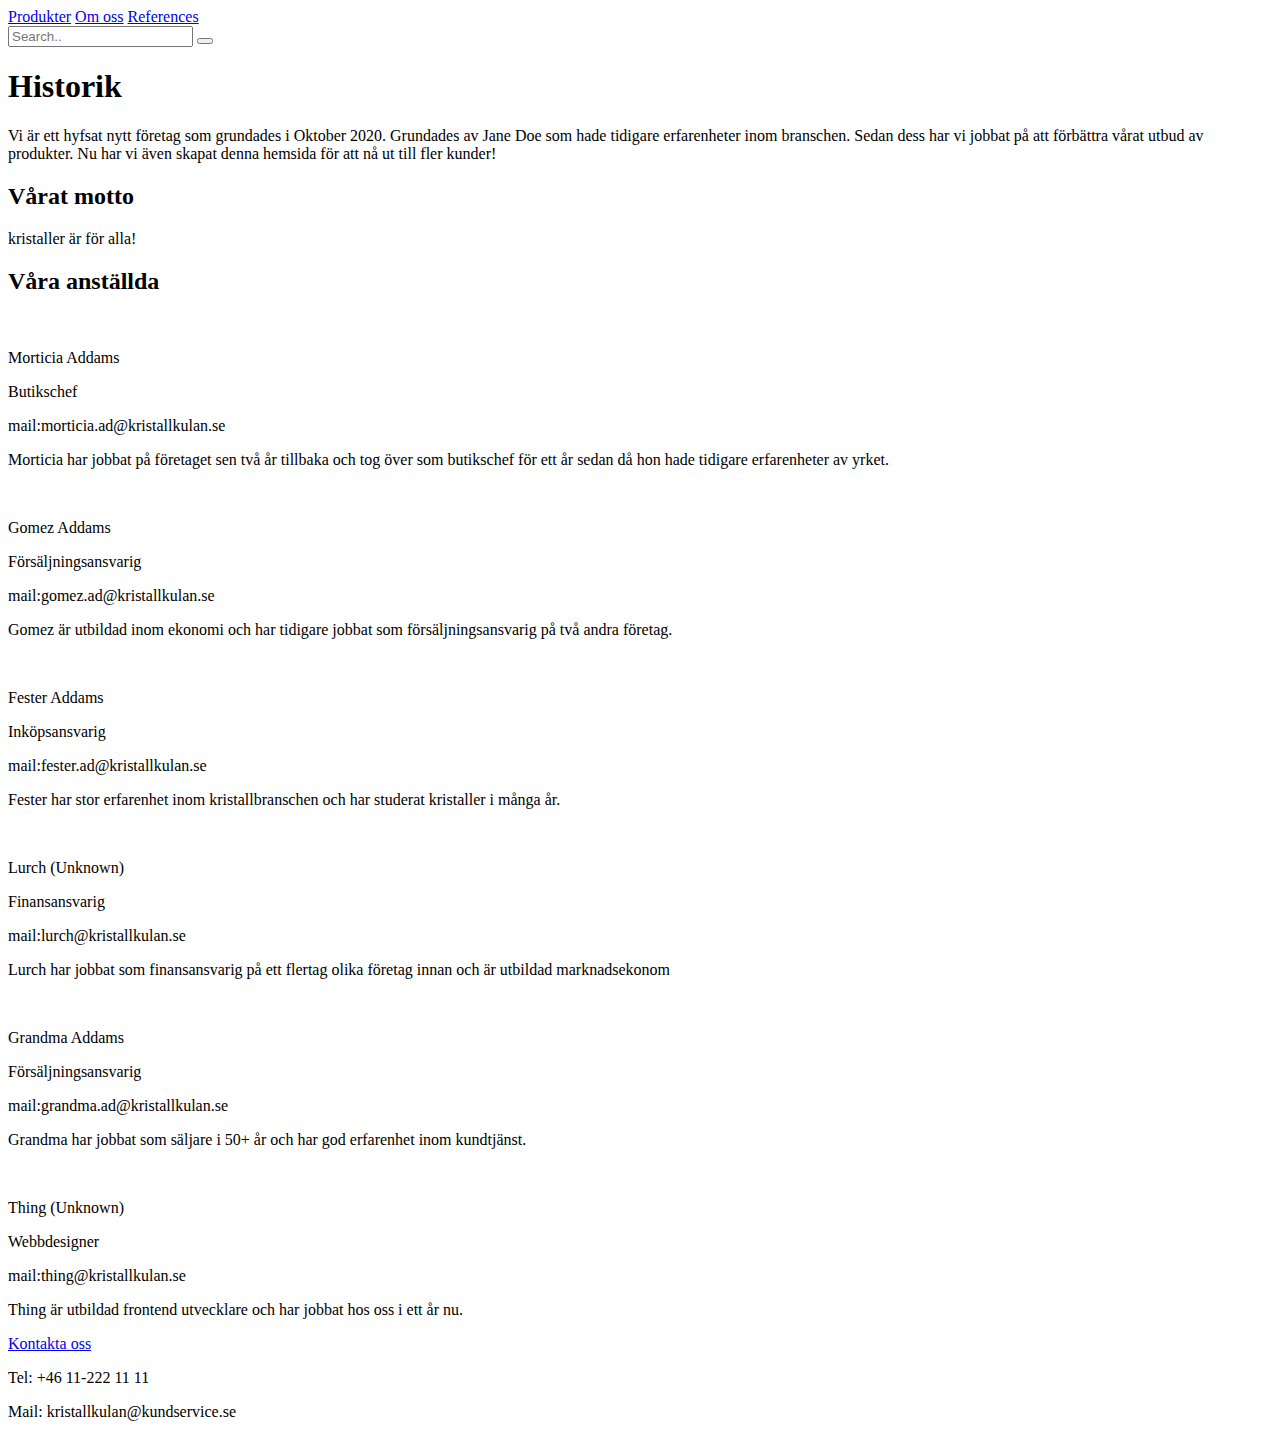
==== pages/about.html @ a6371d2d "first push" ====
<!DOCTYPE html>
<html lang="en">
<head>
    <meta charset="UTF-8">
    <meta http-equiv="X-UA-Compatible" content="IE=edge">
    <meta name="viewport" content="width=device-width, initial-scale=1.0">
    <title>Document</title>
    <link rel="stylesheet" href="about.css" />
     <link rel="stylesheet" href="/styles/about.css" />
    <script src="https://kit.fontawesome.com/8da62fe231.js" crossorigin="anonymous"></script>
</head>
<body>
    <header>
        <div class="topnav">


                <a href="pages/products.html">Produkter</a>

                <a href="pages/about.html">Om oss</a>

                <a href="#section">References</a>


                <div class="search-container">
                    
                        <input type="text" placeholder="Search.." name="search">
                        <button type="submit"><i class="fa fa-search"></i></button>
                    
                </div>
        </div>
    </header>
            <main>
            <div>
            <h1>Historik</h1>
            <p>Vi är ett hyfsat nytt företag som grundades i Oktober 2020. 
                Grundades av Jane Doe som hade tidigare erfarenheter inom
            branschen. Sedan dess har vi jobbat på att förbättra vårat utbud av produkter. Nu
        har vi även skapat denna hemsida för att nå ut till fler kunder!</p>
            <div>
                <h2>Vårat motto</h2>
                <p id="motto">kristaller är för alla!</p>
             </div>
             <div id="ouremployees">
                <h2>Våra anställda</h2>
                <div id="employees">
                    <div id="employee">
                        <img src="https://media.vogue.fr/photos/5f85f29ba962a5c2c56f5a26/2:3/w_2560%2Cc_limit/010_A7A08C18_307.jpg" alt="">
                        <p>Morticia Addams</p>
                        <p>Butikschef</p>
                        <div>
                        <p id="mail">mail:morticia.ad@kristallkulan.se</p>
                        <p id="mail">Morticia har jobbat på företaget sen två år tillbaka och tog över som butikschef för ett år sedan då hon hade tidigare erfarenheter av yrket.</p>
                    </div>
                    </div>
                    <div id="employee">
                        <img src="https://cdn.costumewall.com/wp-content/uploads/2017/08/gomez-addams.jpg" alt="">
                        <p>Gomez Addams</p>
                        <p>Försäljningsansvarig</p>
                        <div>
                        <p id="mail">mail:gomez.ad@kristallkulan.se</p>
                        <p id="mail">Gomez är utbildad inom ekonomi och har tidigare jobbat som försäljningsansvarig på två andra företag.</p>
                        </div>
                    </div>
                    <div id="employee">
                        <img src="https://www.gamereactor.se/media/54/unclefesterconfirmed_3875453b.jpg" alt="">
                        <p>Fester Addams</p>
                        <p>Inköpsansvarig</p>
                        <div>
                        <p id="mail">mail:fester.ad@kristallkulan.se</p>
                        <p id="mail">Fester har stor erfarenhet inom kristallbranschen och har studerat kristaller i många år. </p>
                    </div>
                    </div>
                    <div id="employee">
                        <img src="https://i.pinimg.com/736x/b9/5e/43/b95e43a04704cc5d73efd9fd63499424.jpg" alt="">
                        <p>Lurch (Unknown)</p>
                        <p>Finansansvarig</p>
                        <div>
                        <p id="mail">mail:lurch@kristallkulan.se</p>
                        <p id="mail">Lurch har jobbat som finansansvarig på ett flertag olika företag innan och är utbildad marknadsekonom</p>
                    </div>
                    </div>
                    <div id="employee">
                        <img src="https://i.pinimg.com/550x/61/1c/0f/611c0fe2fe13cba26fe806922c65be18.jpg" alt="">
                        <p>Grandma Addams</p>
                        <p>Försäljningsansvarig</p>
                        <div>
                        <p id="mail">mail:grandma.ad@kristallkulan.se</p>
                        <p id="mail">Grandma har jobbat som säljare i 50+ år och har god erfarenhet inom kundtjänst.</p>
                    </div>
                    </div>
                    <div id="employee">
                        <img src="https://media.printables.com/media/prints/7804/images/59629_c0c9aea0-8a81-4b3f-a62c-150da17a653c/thumbs/cover/1280x960/jpg/img_1377.webp" alt="">
                        <p>Thing (Unknown)</p>
                        <p>Webbdesigner</p>
                        <div>
                        <p id="mail">mail:thing@kristallkulan.se</p>
                        <p id="mail">Thing är utbildad frontend utvecklare och har jobbat hos oss i ett år nu.</p>
                    </div>
                    </div>
                </div>
             </div>
        </div>
    </main>
    <footer>
        <div>
            <a href="./pages/contact.html">Kontakta oss</a>
            <p>Tel: +46 11-222 11 11</p>
            <p>Mail: kristallkulan@kundservice.se</p>
        </div>
    </footer>
   
</body>
</html>
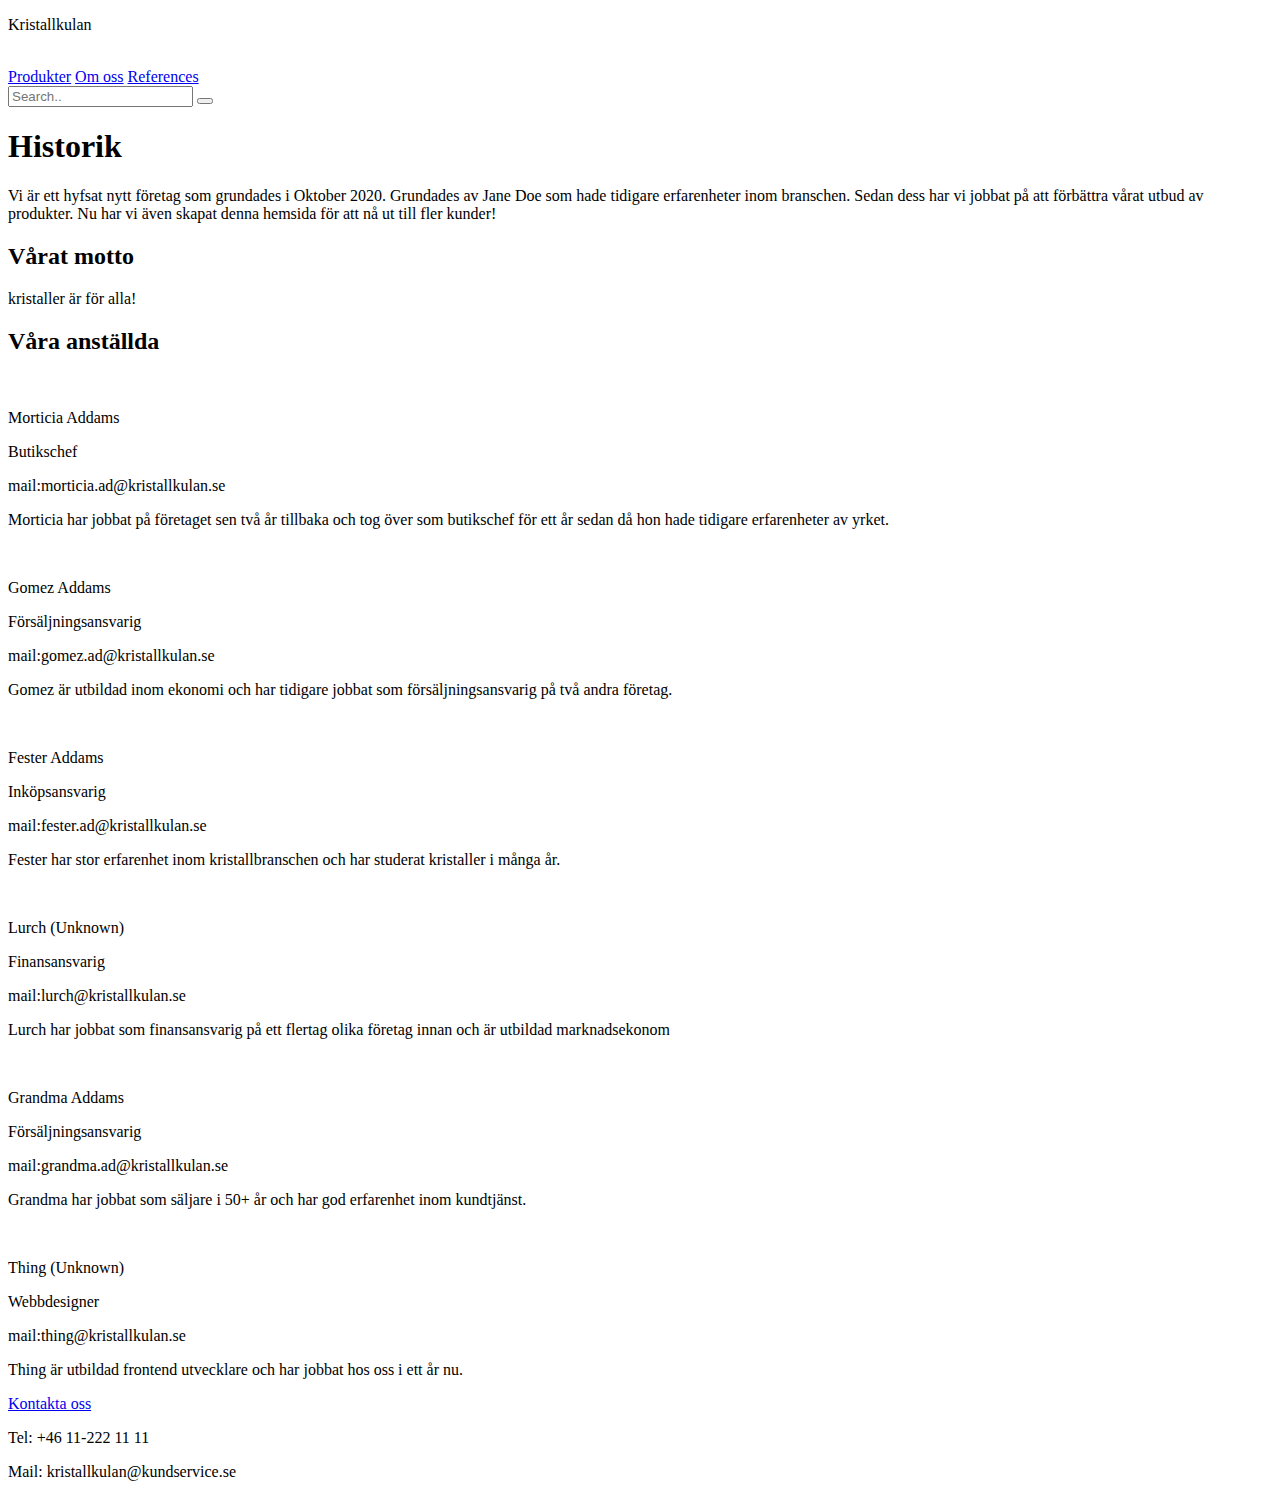
==== commit bd372777: "gjorde om" ====
--- a/pages/about.html
+++ b/pages/about.html
@@ -5,28 +5,43 @@
     <meta http-equiv="X-UA-Compatible" content="IE=edge">
     <meta name="viewport" content="width=device-width, initial-scale=1.0">
     <title>Document</title>
-    <link rel="stylesheet" href="about.css" />
-     <link rel="stylesheet" href="/styles/about.css" />
+    <link rel="stylesheet" href="style.css" />
+     <link rel="stylesheet" href="/styles/style.css" />
     <script src="https://kit.fontawesome.com/8da62fe231.js" crossorigin="anonymous"></script>
 </head>
 <body>
     <header>
+        
+        <div class="headericon">
+            <p>Kristallkulan</p>
+            <img src="https://64.media.tumblr.com/810bd1c661f2d522932343b960ae74d4/36181eb173342eaf-2b/s250x400/ea0c68b4efbc985e204f70e9e1ce87aac0e2e766.pnj" alt=""> 
+        </div>
+    
         <div class="topnav">
 
+            <nav>
+                <a href="products.html">Produkter</a>
 
-                <a href="pages/products.html">Produkter</a>
+                <a href="about.html">Om oss</a>
 
-                <a href="pages/about.html">Om oss</a>
+                <a href="reference.html">References</a>
 
-                <a href="#section">References</a>
+            </nav>
+            <div class="nav-menu-wrapper">
+                <div id="icons">
+                    <a class="fa-solid fa-house" href="/index.html"></a>
+                    <a class="fa-solid fa-user" href=""></a>
+                    <a class="fa-solid fa-cart-shopping" href=""></a>
+                </div>
 
 
                 <div class="search-container">
-                    
-                        <input type="text" placeholder="Search.." name="search">
-                        <button type="submit"><i class="fa fa-search"></i></button>
-                    
+
+                    <input type="text" placeholder="Search.." name="search">
+                    <button type="submit"><i class="fa fa-search"></i></button>
+
                 </div>
+            </div>
         </div>
     </header>
             <main>
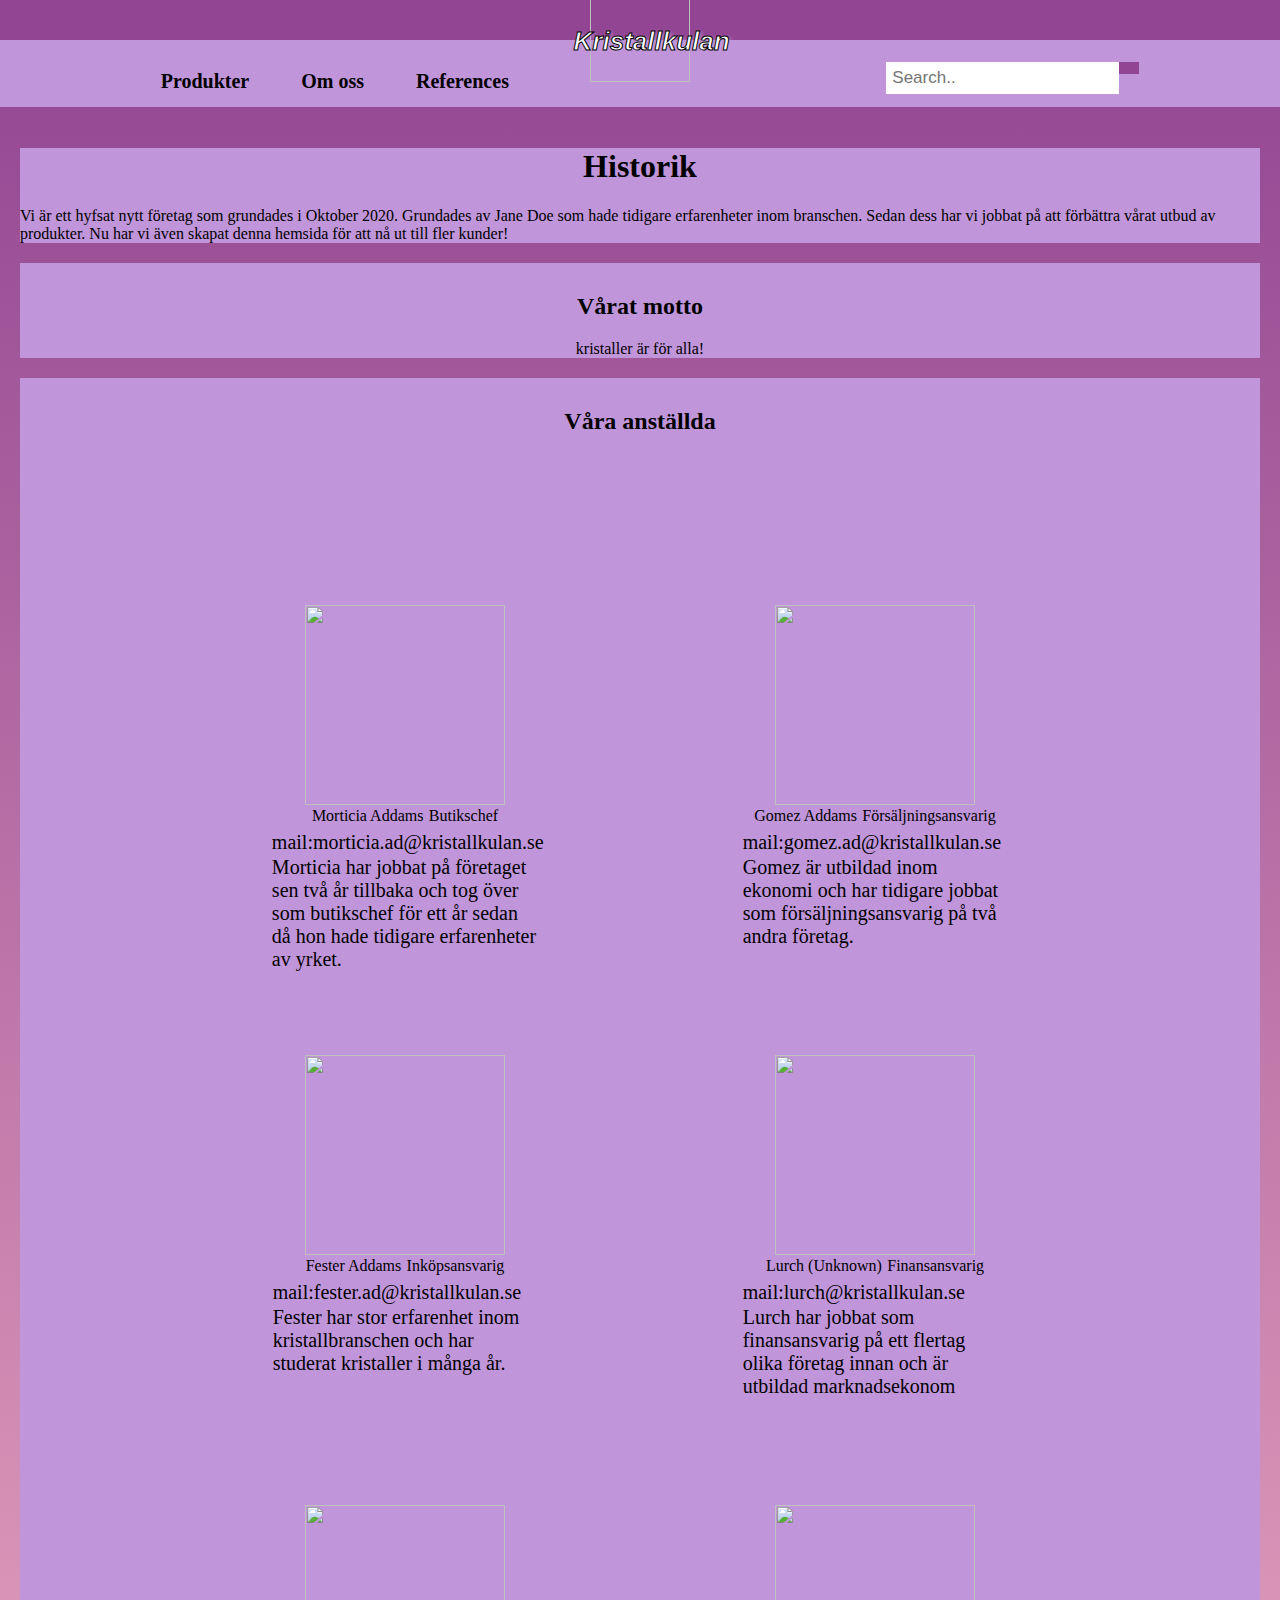
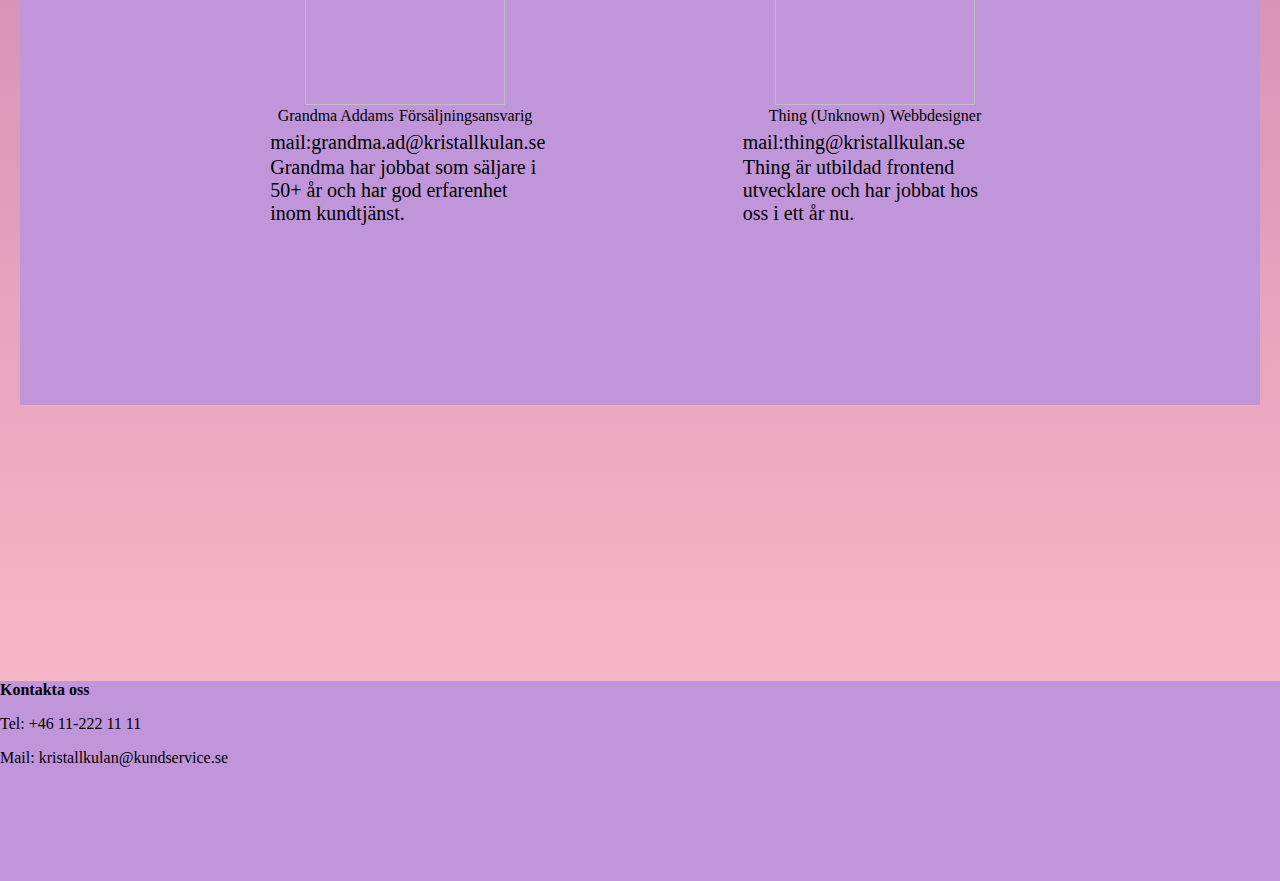
==== commit ab139a69: "completed project" ====
--- a/pages/about.html
+++ b/pages/about.html
@@ -5,8 +5,8 @@
     <meta http-equiv="X-UA-Compatible" content="IE=edge">
     <meta name="viewport" content="width=device-width, initial-scale=1.0">
     <title>Document</title>
-    <link rel="stylesheet" href="style.css" />
-     <link rel="stylesheet" href="/styles/style.css" />
+    <link rel="stylesheet" href="about.css" />
+     <link rel="stylesheet" href="/styles/about.css" />
     <script src="https://kit.fontawesome.com/8da62fe231.js" crossorigin="anonymous"></script>
 </head>
 <body>
@@ -46,12 +46,14 @@
     </header>
             <main>
             <div>
+                <div class="history">
             <h1>Historik</h1>
             <p>Vi är ett hyfsat nytt företag som grundades i Oktober 2020. 
                 Grundades av Jane Doe som hade tidigare erfarenheter inom
             branschen. Sedan dess har vi jobbat på att förbättra vårat utbud av produkter. Nu
         har vi även skapat denna hemsida för att nå ut till fler kunder!</p>
-            <div>
+    </div>
+            <div class="motto">
                 <h2>Vårat motto</h2>
                 <p id="motto">kristaller är för alla!</p>
              </div>
@@ -118,7 +120,7 @@
     </main>
     <footer>
         <div>
-            <a href="./pages/contact.html">Kontakta oss</a>
+            <a href="contact.html">Kontakta oss</a>
             <p>Tel: +46 11-222 11 11</p>
             <p>Mail: kristallkulan@kundservice.se</p>
         </div>
--- a/styles/about.css
+++ b/styles/about.css
@@ -0,0 +1,228 @@
+body {
+  margin: 0;
+  background-image: linear-gradient(rgb(146, 69, 146), pink);
+}
+
+header {
+  width: 100%;
+  background: rgb(192, 149, 218);
+}
+
+.headericon {
+  font-size: 25px;
+  display: flex;
+  position: relative;
+  text-align: center;
+  width: 100%;
+  height: 40px;
+  background-color: rgb(146, 69, 146);
+}
+
+.headericon p {
+  position: absolute;
+  z-index: 100;
+  right: 43%;
+  color: white;
+  font-size: 26px;
+  font-family: Arial, Helvetica, sans-serif;
+  font-weight: 900;
+  font-style: italic;
+  -webkit-text-stroke: 1px black;
+  text-shadow: 2px 2px 4px rgb(192, 149, 218);
+}
+
+.headericon img {
+  position: relative;
+  top: 80%;
+  left: 50%;
+  transform: translate(-50%, -50%);
+  width: 100px;
+  height: 100px;
+}
+
+.topnav {
+  overflow: hidden;
+  display: flex;
+  justify-content: space-around;
+}
+
+.topnav a {
+  float: left;
+  display: block;
+  text-align: center;
+  padding: 10px 16px;
+  text-decoration: none;
+  font-size: 20px;
+  margin-top: 20px;
+  margin-bottom: 4px;
+  margin-left: 20px;
+}
+
+.topnav input[type=text] {
+  padding: 6px;
+  margin-top: 8px;
+  font-size: 17px;
+  border: none;
+}
+
+.topnav .search-container button {
+  float: right;
+  padding: 6px 10px;
+  margin-top: 8px;
+  margin-right: 16px;
+  font-size: 17px;
+  border: none;
+  background-color: rgb(146, 69, 146);
+  color: white;
+}
+
+.nav-menu-wrapper {
+  display: flex;
+  align-items: center;
+  gap: 1rem;
+}
+
+.topnav .search-container {
+  float: right;
+}
+
+#icons a {
+  position: relative;
+  font-size: 25px;
+  margin: 0px;
+}
+
+main {
+  padding: 20px;
+}
+
+.history {
+  width: 100%;
+  background: rgb(192, 149, 218);
+}
+
+.history h1 {
+  display: flex;
+  justify-content: center;
+}
+
+.history p {
+  display: flex;
+  justify-content: center;
+}
+
+.motto {
+  width: 100%;
+  background: rgb(192, 149, 218);
+}
+
+h2 {
+  display: flex;
+  justify-content: center;
+  padding-top: 30px;
+}
+
+#motto {
+  display: flex;
+  justify-content: center;
+}
+
+#ouremployees {
+  width: 100%;
+  background-color: rgb(192, 149, 218);
+  padding-bottom: 200px;
+}
+
+#employees {
+  position: relative;
+  display: flex;
+  flex-direction: row;
+  justify-content: center;
+  align-items: flex-start;
+  flex-wrap: wrap;
+}
+
+#employee {
+  position: relative;
+  display: flex;
+  flex-direction: row;
+  justify-content: center;
+  align-items: flex-start;
+  flex-wrap: wrap;
+  height: 200px;
+  width: 270px;
+  margin: 100px;
+  margin-top: 150px;
+}
+
+#employees p {
+  position: relative;
+  margin: 1%;
+}
+
+img {
+  height: 200px;
+  width: 200px;
+  -o-object-fit: cover;
+     object-fit: cover;
+  -o-object-position: 70% 30%;
+     object-position: 70% 30%;
+}
+
+#mail {
+  font-size: 20px;
+  display: flex;
+}
+
+a:link {
+  text-decoration: none;
+  color: black;
+  font-weight: 800;
+}
+
+a:visited {
+  color: black;
+}
+
+a:hover {
+  color: pink;
+}
+
+@media screen and (max-width: 700px) {
+  .topnav .search-container {
+    float: none;
+    width: 100%;
+  }
+  .topnav {
+    flex-direction: column;
+  }
+  .nav-menu-wrapper {
+    flex-direction: column;
+    align-items: flex-start;
+    padding: 5px;
+  }
+  .mainimg {
+    -o-object-fit: contain;
+       object-fit: contain;
+    -o-object-position: 70% 30%;
+       object-position: 70% 30%;
+  }
+  .topnav a,
+.topnav input[type=text],
+.topnav .search-container button {
+    float: none;
+    display: block;
+    text-align: left;
+    padding: 14px;
+    width: 100%;
+    font-size: 10px;
+    margin: 0;
+  }
+}
+footer div {
+  position: relative;
+  margin-top: 20%;
+  height: 200px;
+  width: 100%;
+  background: rgb(192, 149, 218);
+}/*# sourceMappingURL=about.css.map */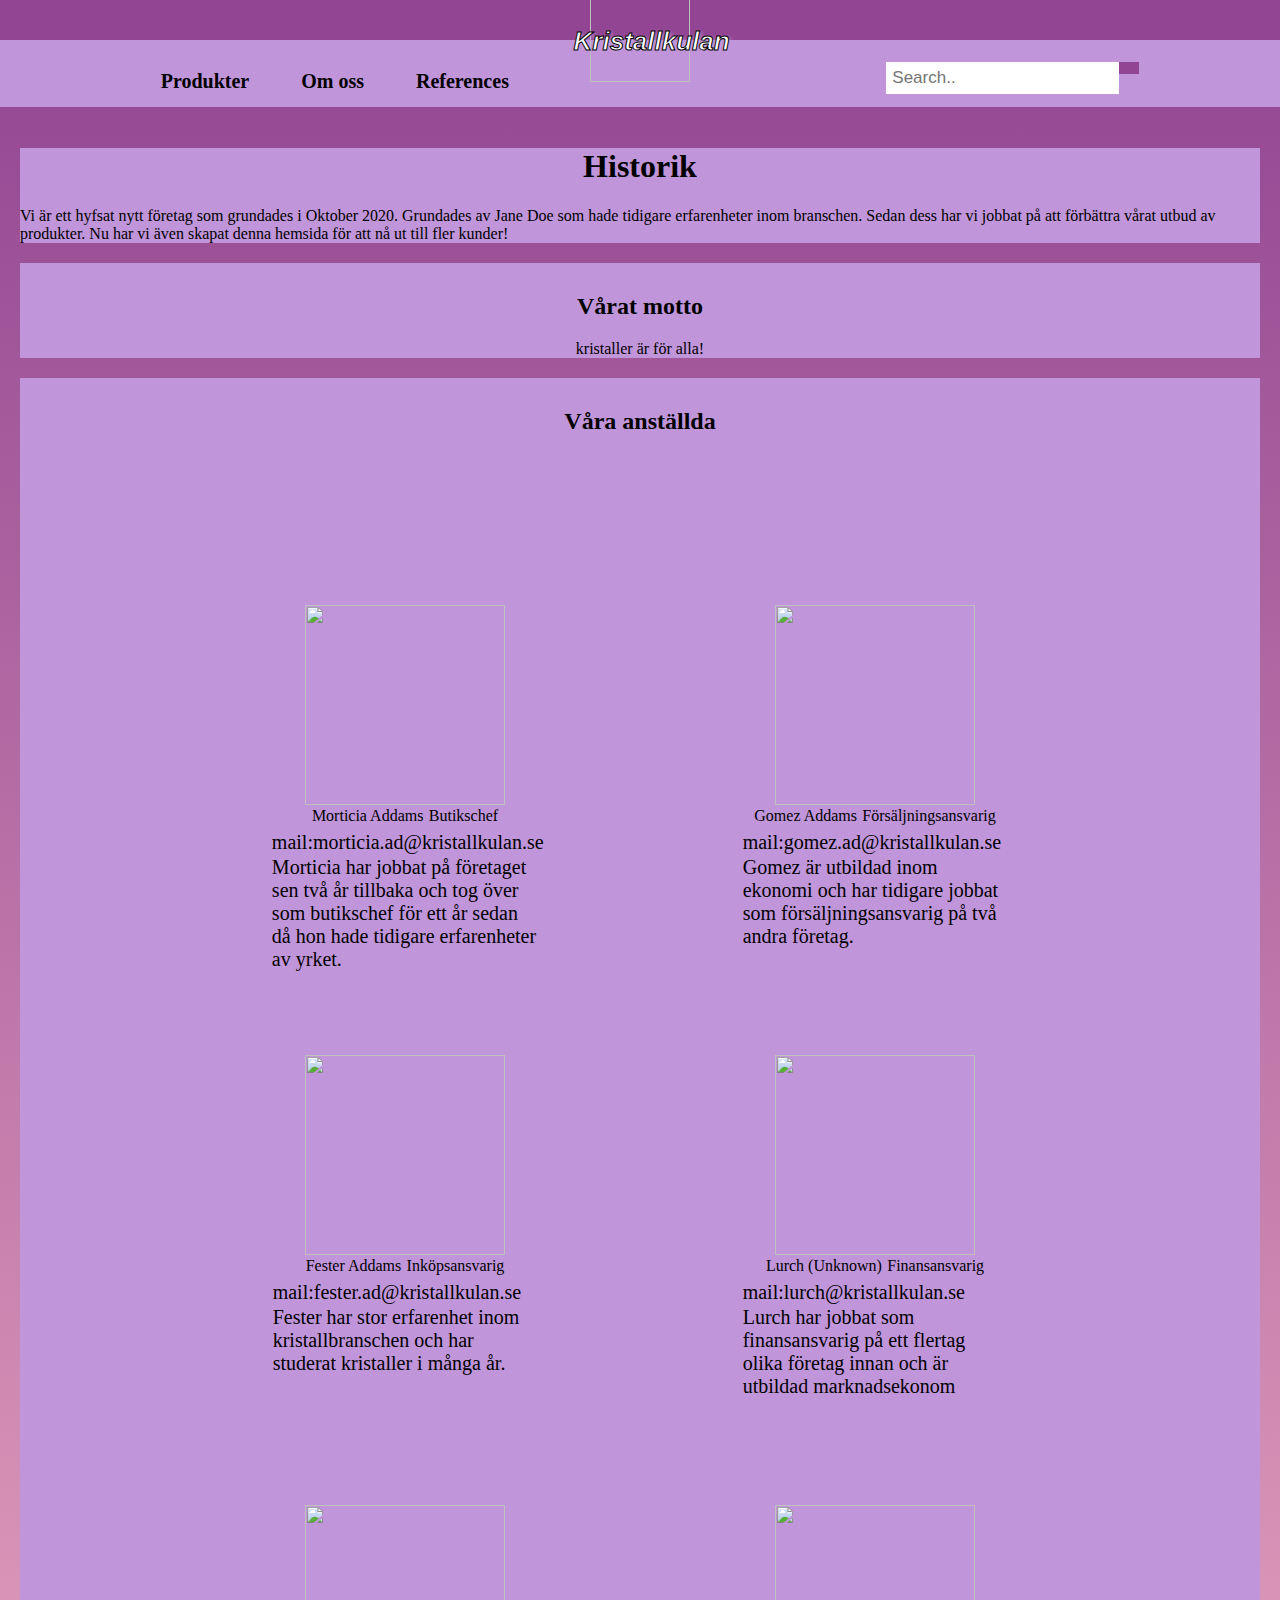
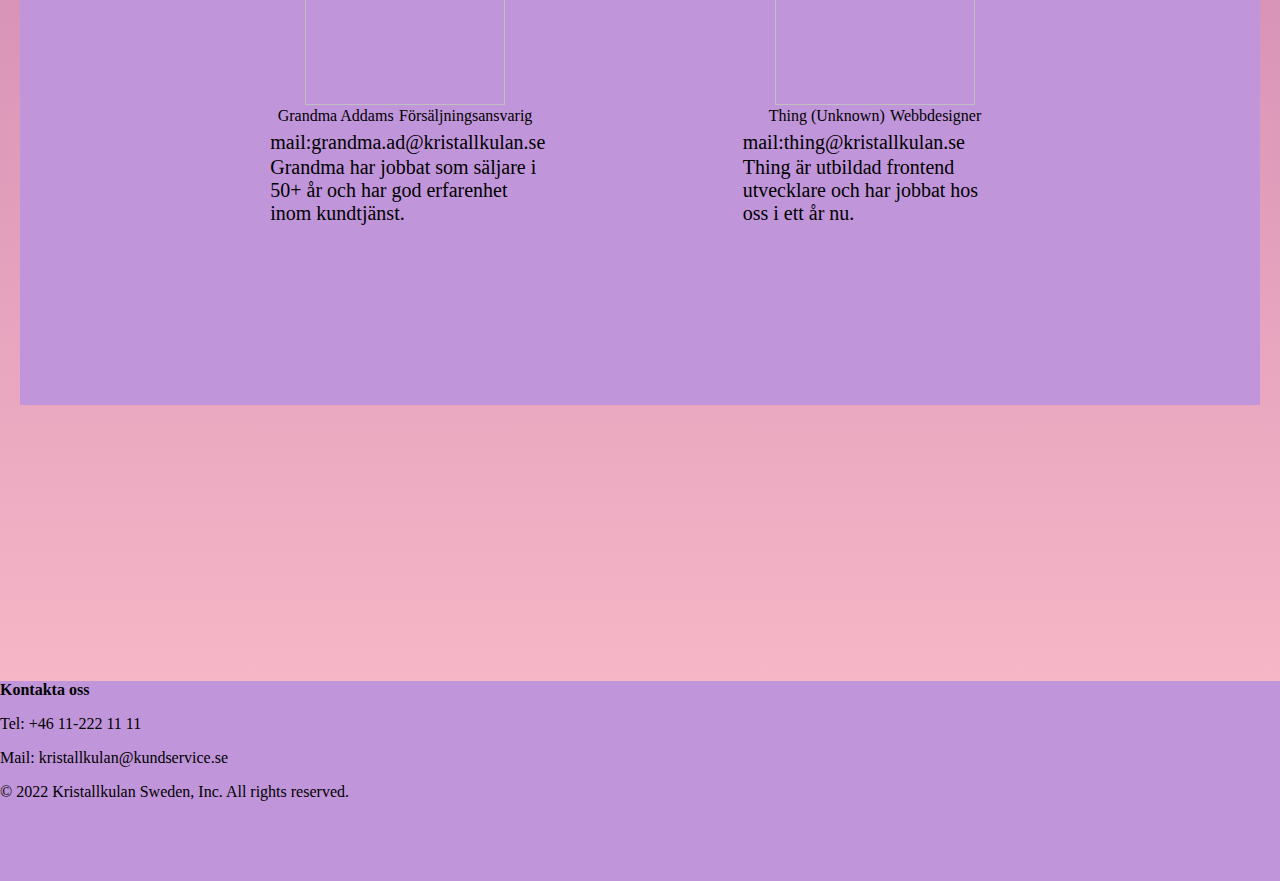
==== commit 4e700c61: "added copyright text" ====
--- a/pages/about.html
+++ b/pages/about.html
@@ -123,6 +123,7 @@
             <a href="contact.html">Kontakta oss</a>
             <p>Tel: +46 11-222 11 11</p>
             <p>Mail: kristallkulan@kundservice.se</p>
+            <p>© 2022 Kristallkulan Sweden, Inc. All rights reserved.</p>
         </div>
     </footer>
    
